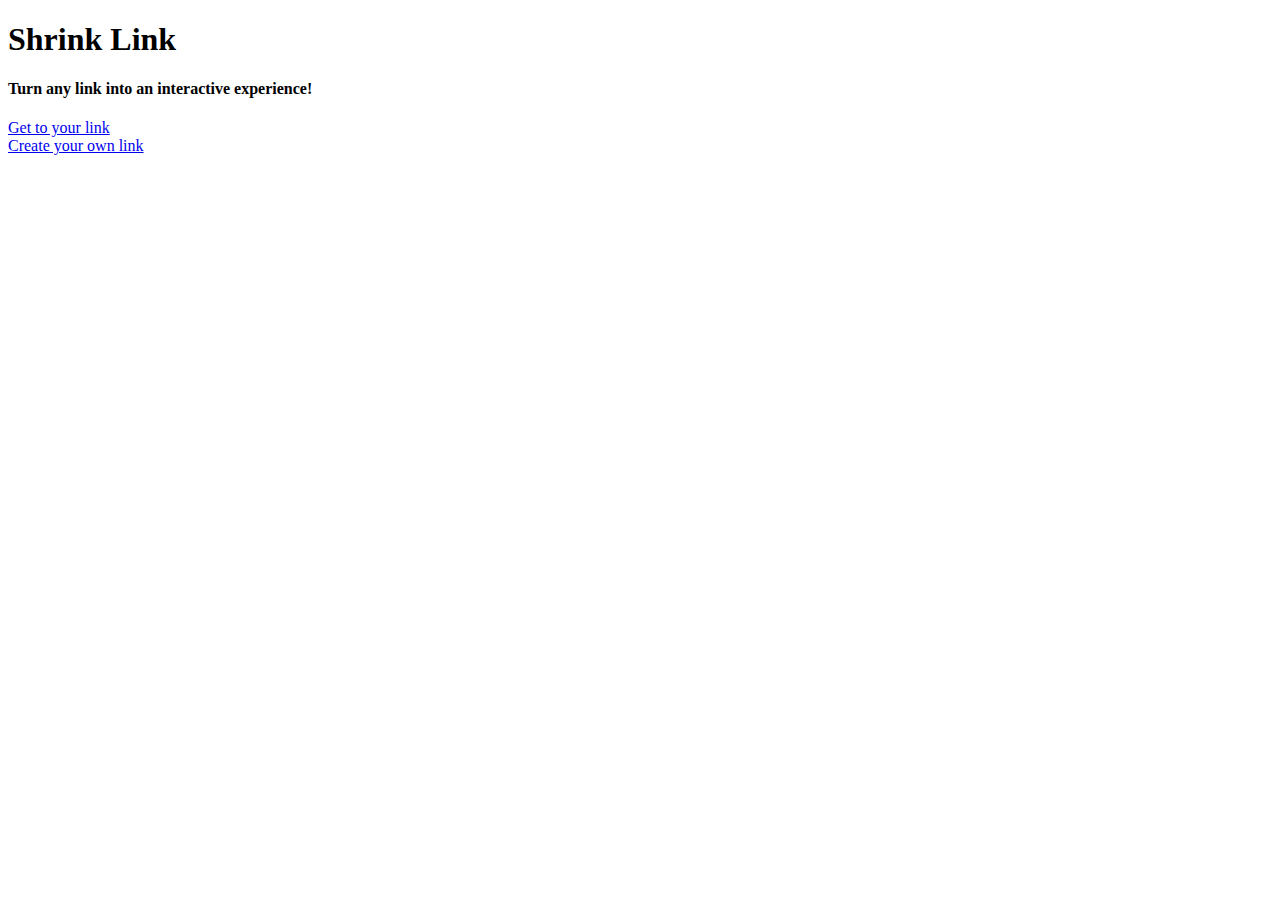
==== frontend/index.html @ 7b5aada9 "merging my stuff" ====
<!DOCTYPE html>
<html>
	<head>
		<title> Shrink Link </title>
    	<link href="assets/css/style.css" rel="stylesheet">
    	<link href="https://fonts.googleapis.com/css?family=Raleway" rel="stylesheet">
	</head>
	</html>
	<body>
		<!--<div id="navbar">
			<div id="navbar_items">
				<ul>
					<li>Home</li>
					<li>Create</li>
					<li>About</li>
					<li>Contact</li>
					<div class="clear"></div>
				</ul>
			</div>
		</div>
		<!-->
			<div id = "container">
				<div id="title container">
					<h1 id="title">Shrink Link</h1>
					<h4 id="subtitle">Turn any link into an interactive experience!</h4>
                </div>
                    <a href="animals.html">
					    <div class="Button" id="start_button">Get to your link</div>
                    </a>

                <a href="create.html">
					<div class="Button" id="create_button">Create your own link</div>
                 </a>
			</div>
			
		</div>

	</body>





</html>
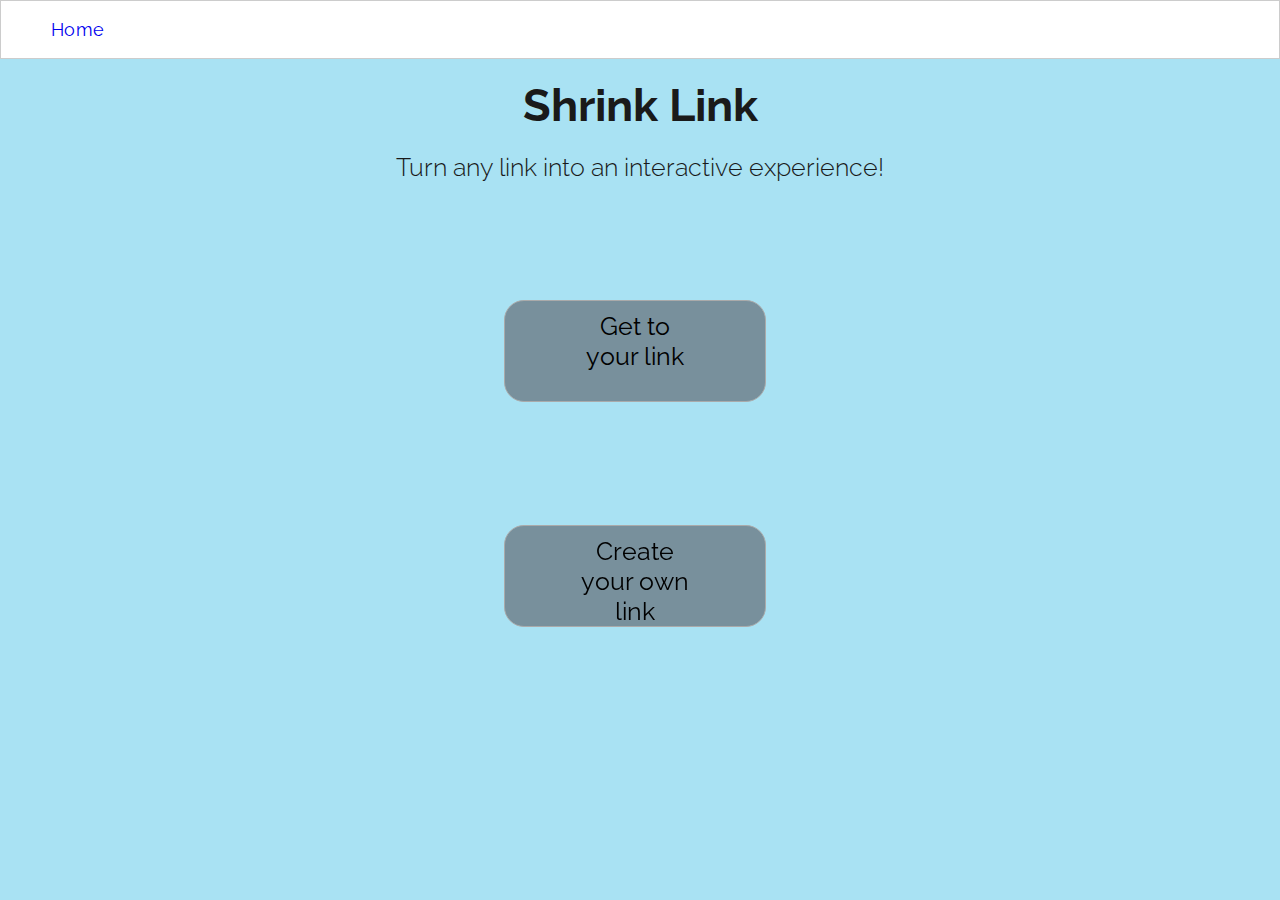
==== commit 65254624: "i guess i never committed these lolol buts ok" ====
--- a/frontend/index.html
+++ b/frontend/index.html
@@ -2,23 +2,20 @@
 <html>
 	<head>
 		<title> Shrink Link </title>
+        <link rel="shortcut icon" href="/assets/img/icon.png" type="image/png">
     	<link href="assets/css/style.css" rel="stylesheet">
     	<link href="https://fonts.googleapis.com/css?family=Raleway" rel="stylesheet">
 	</head>
 	</html>
 	<body>
-		<!--<div id="navbar">
+		<div id="navbar">
 			<div id="navbar_items">
 				<ul>
-					<li>Home</li>
-					<li>Create</li>
-					<li>About</li>
-					<li>Contact</li>
+                    <li><a href = "index.html" style="text-decoration: none;">Home</a></li>
 					<div class="clear"></div>
 				</ul>
 			</div>
 		</div>
-		<!-->
 			<div id = "container">
 				<div id="title container">
 					<h1 id="title">Shrink Link</h1>
--- a/frontend/assets/css/style.css
+++ b/frontend/assets/css/style.css
@@ -0,0 +1,274 @@
+body, html {
+	margin: 0;
+	font-family: Raleway;
+	background-color: #A9E2F3;
+	-webkit-font-smoothing: antialiased;
+}
+
+glyph {
+    display: inline-block;
+    width:  200px;
+    height: 200px;
+}
+
+glyph.dog {
+  -webkit-mask: url(../img/dog.png) no-repeat 100% 100%;
+  mask: url(../img/dog.png) no-repeat 100% 100%;
+  -webkit-mask-size: cover;
+  mask-size: cover;
+  background-color: white;
+}
+
+glyph.cat {
+  -webkit-mask: url(../img/cat.png) no-repeat 100% 100%;
+  mask: url(../img/cat.png) no-repeat 100% 100%;
+  -webkit-mask-size: cover;
+  mask-size: cover;
+  background-color: white;
+}
+
+glyph.elephant {
+  -webkit-mask: url(../img/elephant.png) no-repeat 100% 100%;
+  mask: url(../img/elephant.png) no-repeat 100% 100%;
+  -webkit-mask-size: cover;
+  mask-size: cover;
+  background-color: white;
+}
+
+glyph.monkey {
+  -webkit-mask: url(../img/monkey.png) no-repeat 100% 100%;
+  mask: url(../img/monkey.png) no-repeat 100% 100%;
+  -webkit-mask-size: cover;
+  mask-size: cover;
+  background-color: white;
+}
+
+glyph.penguin {
+  -webkit-mask: url(../img/penguin.png) no-repeat 100% 100%;
+  mask: url(../img/penguin.png) no-repeat 100% 100%;
+  -webkit-mask-size: cover;
+  mask-size: cover;
+  background-color: white;
+}
+
+glyph.whale {
+  -webkit-mask: url(../img/whale.png) no-repeat 100% 100%;
+  mask: url(../img/whale.png) no-repeat 100% 100%;
+  -webkit-mask-size: cover;
+  mask-size: cover;
+  background-color: white;
+}
+
+glyph.unicorn {
+  -webkit-mask: url(../img/unicorn.png) no-repeat 100% 100%;
+  mask: url(../img/unicorn.png) no-repeat 100% 100%;
+  -webkit-mask-size: cover;
+  mask-size: cover;
+  background-color: white;
+}
+
+glyph.pig {
+  -webkit-mask: url(../img/pig.png) no-repeat 100% 100%;
+  mask: url(../img/pig.png) no-repeat 100% 100%;
+  -webkit-mask-size: cover;
+  mask-size: cover;
+  background-color: white;
+}
+
+#navbar {
+	background-color: #fff;
+	color: #505959;
+	font-size: 18px;
+	letter-spacing: .025em;
+	font-weight: 400;
+	border: 1px solid rgba(0,0,0,0.2);
+}
+
+#navbar_items li {
+	margin: 0px 10px;
+	list-style: none;
+	text-decoration: none;
+	text-color: #505959;
+}
+
+#title_container {
+	margin: 20px 10px;
+	text-align: center;
+	padding: 20px;
+}
+
+.Button {
+	padding: 10px 70px;
+    font-size: 25px;
+    background-color: #78909C;
+    color: black;
+    height: 80px;
+    margin: 120px;
+    cursor: pointer;
+    text-align: center;
+    width: 120px;
+    position: fixed;
+    border-radius: 20px;
+    border: 1px solid #AAA;
+}
+
+.Button:hover {
+	background-color: #ccffff;
+}
+
+.animal_container {
+	box-sizing: border-box;
+	float: left;
+	background-color: white;
+	border-bottom: 1px solid rgba(0,0,0,0.2);
+	margin: 20px;
+	-webkit-transition: margin 0.5s ease-out;
+    -moz-transition: margin 0.5s ease-out;
+    -o-transition: margin 0.5s ease-out;
+}
+
+.animal_container:hover {
+	cursor: pointer;
+    margin-top: 5px;
+
+}
+
+.color_container {
+    width: 200px;
+    height: 200px;
+    box-sizing: border-box;
+    float: left;
+    border-bottom: 1px solid rgba(0,0,0,0.2);
+   	margin: 20px;
+   	-webkit-transition: margin 0.5s ease-out;
+    -moz-transition: margin 0.5s ease-out;
+    -o-transition: margin 0.5s ease-out;
+}
+.color_container:hover {
+ 	cursor: pointer;
+    margin-top: 5px;
+}
+
+#pink {
+    background-color: #F6CED8;
+}
+#red {
+    background-color: #FE2E2E;
+}
+#orange {
+    background-color: #FE9A2E;
+}
+#yellow {
+    background-color: #FFFF00;
+}
+#green {
+    background-color: #2EFE9A;
+}
+#blue {
+    background-color: #2E64FE;
+}
+#purple {
+    background-color: #4C0B5F;
+}
+#teal {
+    background-color: #0B615E;
+}
+#maroon {
+    background-color: #800040;
+}
+#start_button {
+    top: 20%;
+    left: 30%;
+}
+#create_button {
+	top: 45%;
+	left: 30%;
+}
+
+#container {
+	width: 980px;
+	margin: 0 auto;
+}
+#url {
+    padding: 20px 30px;
+    font-size: 30px;
+    left 30%;
+}
+input {
+    width: 400px;
+    box-sizing: border-box;
+    height: 35px;
+}
+
+#submit {
+     top: 15%;
+     left: 28%;
+     width: 60px;
+     height: 40px;
+     font-size: 20px;
+     padding: 10px 30px;
+     float: left;
+}
+
+ul li{
+    list-style: none;
+    float: left;
+}
+
+.clear {
+	clear: both;
+}
+
+h4, h1 {
+	margin: 0;
+	color: #1a1a1a;
+	font-weight: 300;
+}
+
+#title {
+	font-weight: bold;
+	font-size: 45px;
+	text-align: center;
+	padding: 20px;
+}
+
+#subtitle {
+	font-size: 25px;
+	text-align: center;
+}
+.class_container {
+    width: 600px;
+    height: 400px;
+    box-sizing: border-box;
+    float: left;
+    border-bottom: 1px solid rgba(0,0,0,0.2);
+   	margin: 20px;
+   	border-radius: 20px;
+}
+
+#submitbox {
+   	background-color: #ccfff2;
+}
+
+#imagebox {
+    background-color: #ffe6ff;
+    font-size: 25px;
+    text-align: center;
+    font-weight: bold;
+    padding: 10px;
+}
+.background_container {
+    width: 300px;
+    height: 200px;
+    box-sizing: border-box;
+    float: left;
+    border-bottom: 1px solid rgba(0,0,0,0.2);
+   	margin: 20px;
+   	-webkit-transition: margin 0.5s ease-out;
+    -moz-transition: margin 0.5s ease-out;
+    -o-transition: margin 0.5s ease-out;
+}
+.background_container:hover {
+ 	cursor: pointer;
+    margin-top: 5px;
+}
